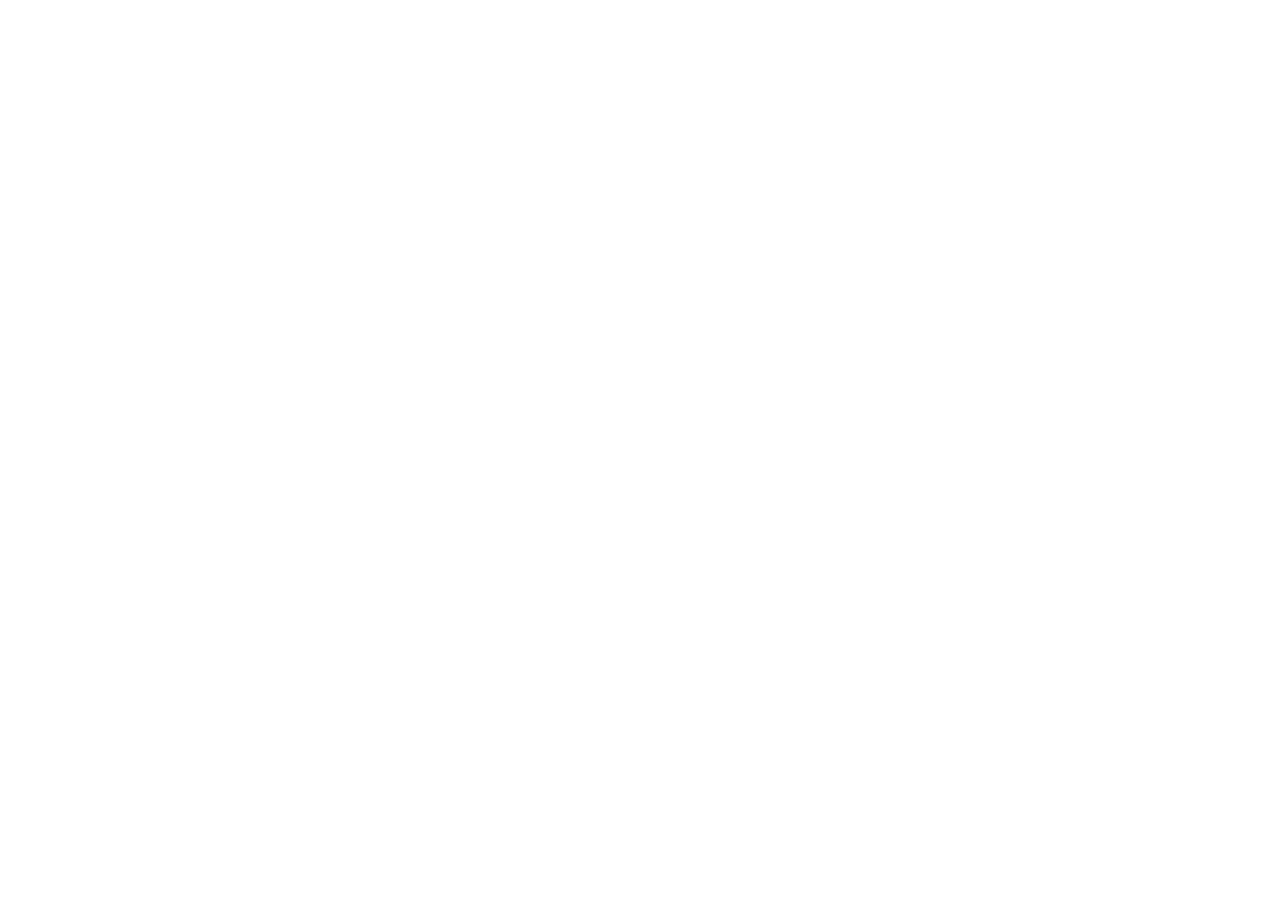
==== asgn5.html @ f039c6ea "5A" ====
<!DOCTYPE html>

<html lang="en">
  <head>
    <meta charset="utf-8" />
    <link rel="stylesheet" href="style.css">
    <title>Assignment 5</title>
  </head>

    <body>
      <canvas id="c" ></canvas>
    </body>
    <script  type="importmap">{
      "imports": {
        "three": "https://threejs.org/build/three.module.js",
        "three/addons/": "https://threejs.org/examples/jsm/"
      }
    }</script>
   
    <script type="module" src="asgn5.js"></script>
</html>
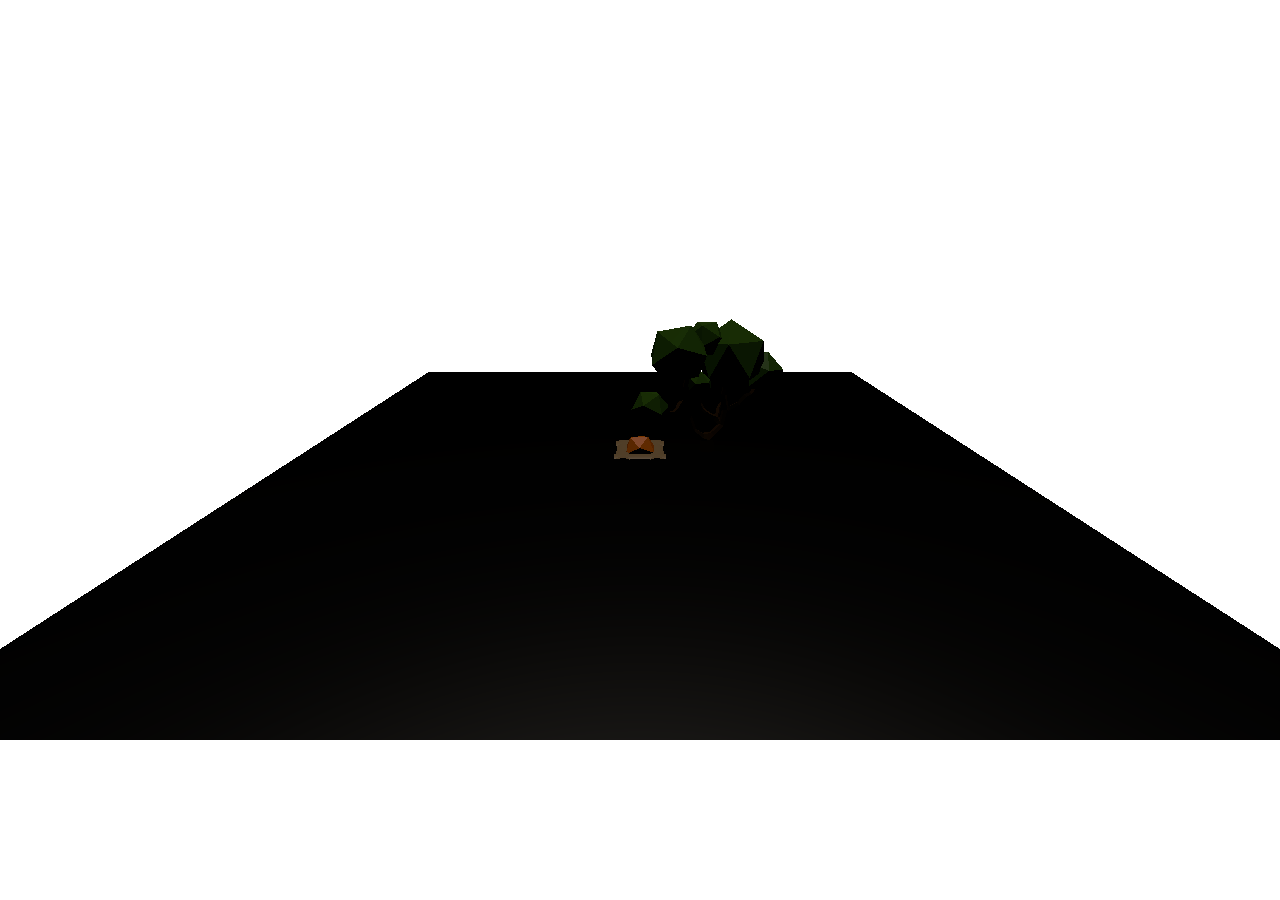
==== commit 35525c26: "updates" ====
--- a/asgn5.html
+++ b/asgn5.html
@@ -1,21 +1,30 @@
 <!DOCTYPE html>
-
 <html lang="en">
-  <head>
-    <meta charset="utf-8" />
-    <link rel="stylesheet" href="style.css">
-    <title>Assignment 5</title>
-  </head>
-
-    <body>
-      <canvas id="c" ></canvas>
-    </body>
-    <script  type="importmap">{
-      "imports": {
-        "three": "https://threejs.org/build/three.module.js",
-        "three/addons/": "https://threejs.org/examples/jsm/"
-      }
-    }</script>
-   
-    <script type="module" src="asgn5.js"></script>
+<head>
+  <meta charset="utf-8" />
+  <title>Assignment 5</title>
+  <style>
+    html, body {
+      margin: 0;
+      height: 100%;
+    }
+    #c {
+      width: 100%;
+      height: 100%;
+      display: block;
+    }
+  </style>
+</head>
+<body>
+  <canvas id="c"></canvas>
+</body>
+<script type="importmap">
+  {
+    "imports": {
+      "three": "https://threejs.org/build/three.module.js",
+      "three/addons/": "https://threejs.org/examples/jsm/"
+    }
+  }
+</script>
+<script type="module" src="asgn5.js"></script>
 </html>
